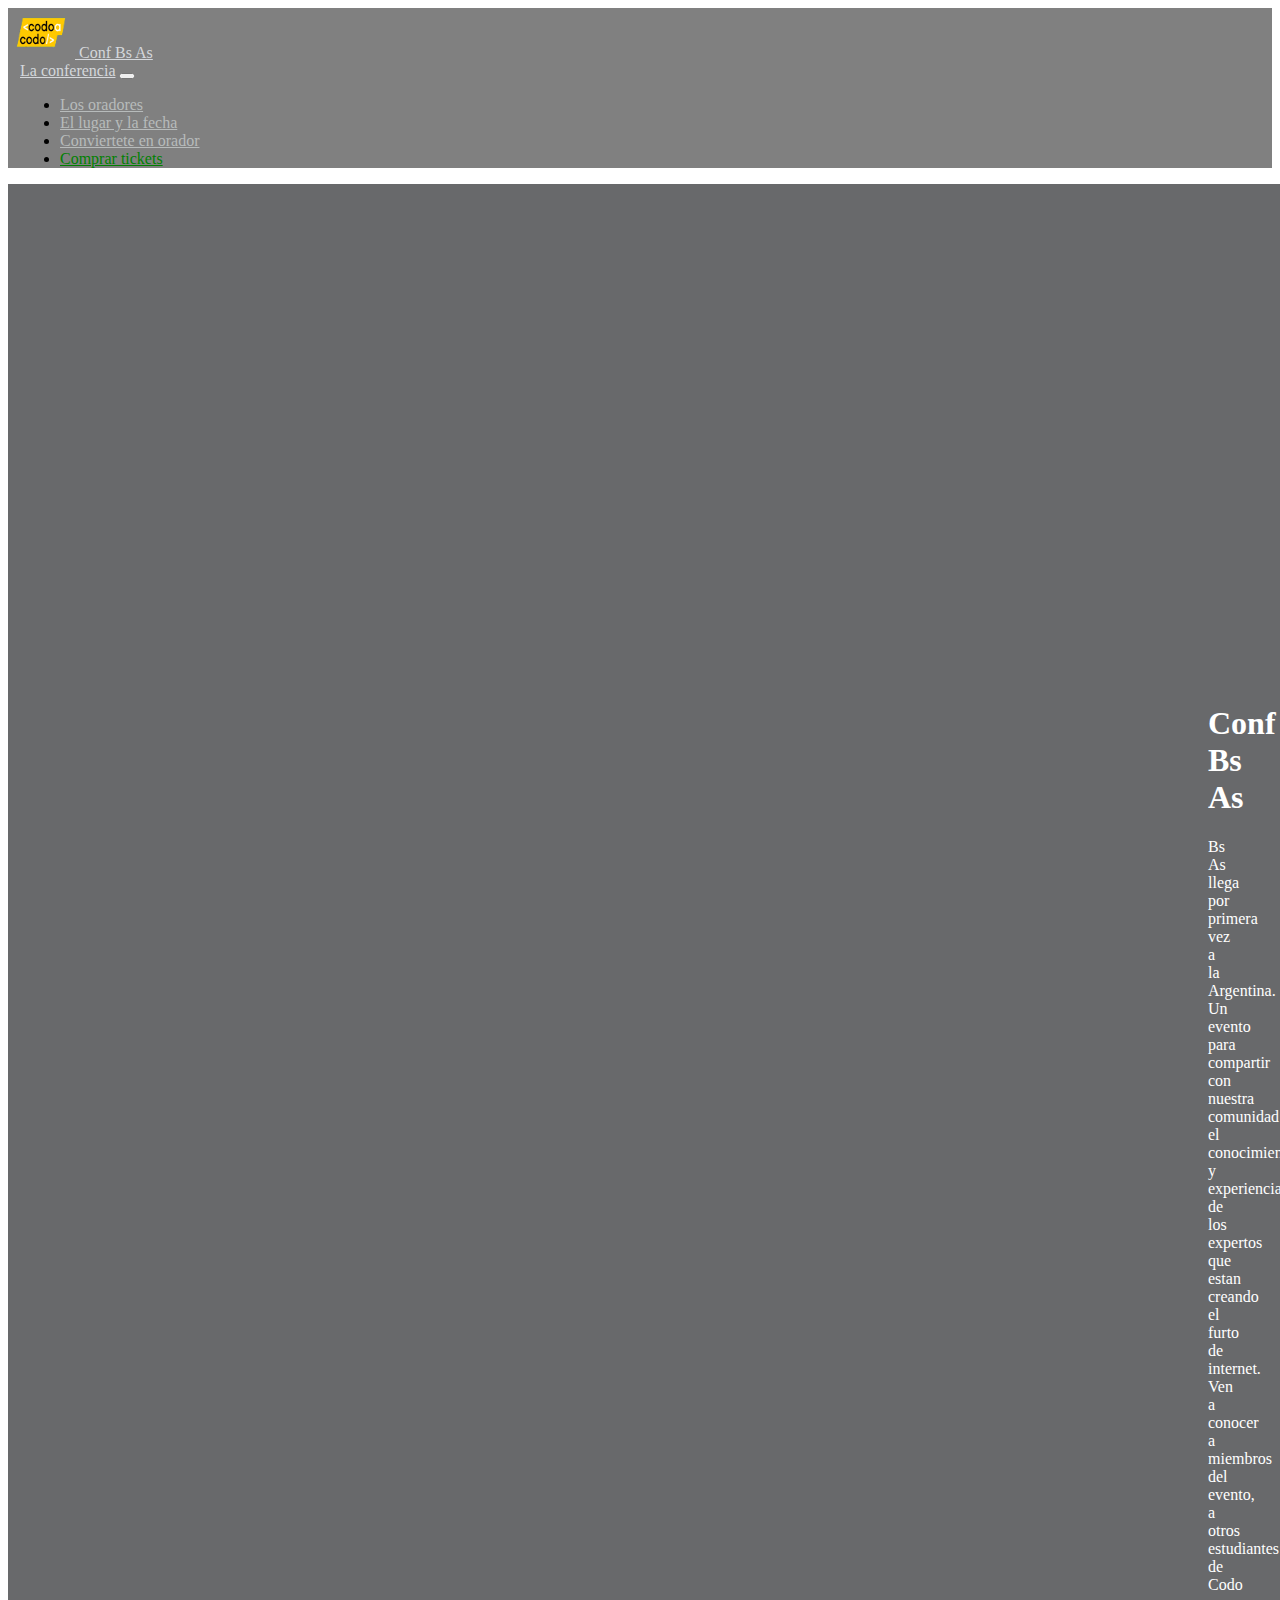
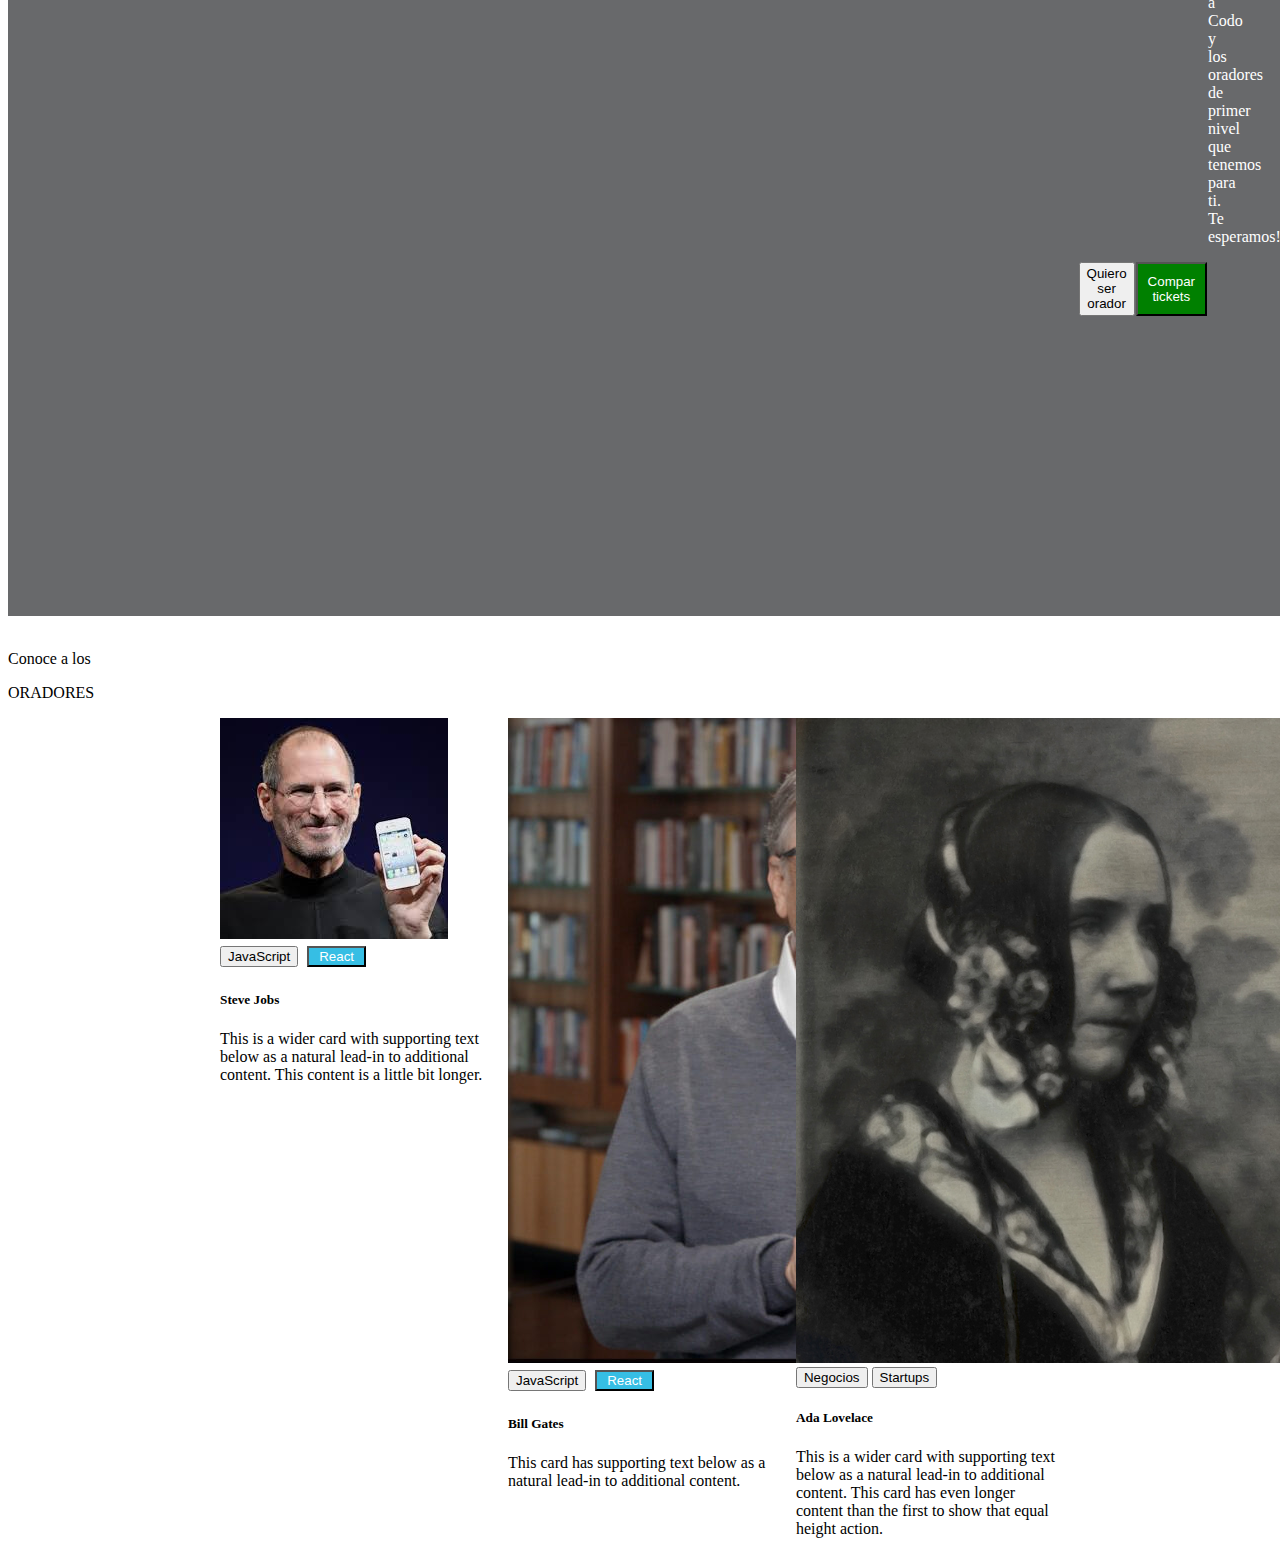
==== index.html @ 6f3d64e0 "priemra" ====
<!DOCTYPE html>
<html lang="en">
<head>
    <meta charset="UTF-8">
    <meta http-equiv="X-UA-Compatible" content="IE=edge">
    <meta name="viewport" content="width=device-width, initial-scale=1.0">
    <link rel="stylesheet" href="assets/css/bootstrap-grid.rtl.min.css">
    <!--bootstrap-->
    <link
      href="https://cdn.jsdelivr.net/npm/bootstrap@5.2.3/dist/css/bootstrap.min.css"
      rel="stylesheet"
      integrity="sha384-rbsA2VBKQhggwzxH7pPCaAqO46MgnOM80zW1RWuH61DGLwZJEdK2Kadq2F9CUG65"
      crossorigin="anonymous"
    />
    <!--css-->
    <link rel="stylesheet" href="styles.css" />
    <!--animate.css-->
    <link
      rel="stylesheet"
      href="https://cdnjs.cloudflare.com/ajax/libs/animate.css/4.1.1/animate.min.css"
    />
    <!--style.css-->
    <link rel="stylesheet" href="style.css">

    <title>Codo_a_Codo</title>

</head>
<body>
    <!--NAVBAR-->
    <nav class="navbar bg-body-tertiary" style="background-color: gray;">
        <a class="navbar-brand" style="color: rgb(212, 215, 219);" href="#">
            <img src="media/codoacodo.png" alt="Logo" width="67" height="50" class="d-inline-block align-text-md-start">
            Conf Bs As
        </a>
    
      <div class="navbar navbar-expand-lg bg-body-tertiary">
        <div class="container-fluid">
          <a class="navbar-brand fw-medium" href="#" style="color: rgb(212, 215, 219);" >La conferencia</a>
          <button class="navbar-toggler" type="button" data-bs-toggle="collapse" data-bs-target="#navbarNav" aria-controls="navbarNav" aria-expanded="false" aria-label="Toggle navigation">
            <span class="navbar-toggler-icon"></span>
          </button>
          <div class="collapse navbar-collapse" id="navbarNav">
            <ul class="navbar-nav">
              <li class="nav-item">
                <a class="nav-link" href="#" style="color: rgb(183, 187, 187);">Los oradores</a>
              </li>
              <li class="nav-item">
                <a class="nav-link" href="#" style="color: rgb(183, 187, 187)" >El lugar y la fecha</a>
              </li>
              <li class="nav-item">
                <a class="nav-link" href="#" style="color: rgb(183, 187, 187)">Conviertete en orador</a>
              </li>
              <li class="nav-item">
                <a class="nav-link" href="#" style="color: green;">Comprar tickets</a>
              </li>
            </ul>
          </div>
        </div>
    </nav>

    <!--imagen Bs As-->
    <div class="fondo">
        <div class= "conteiner text-end">
            <h1>Conf Bs As</h1>
            <p>Bs As llega por primera vez a la Argentina. Un evento para compartir con nuestra comunidad el conocimiento
                y experiencia de los expertos que estan creando el furto de internet. Ven a conocer a miembros del evento,
                a otros estudiantes de Codo a Codo y los oradores de primer nivel que tenemos para ti. Te esperamos!
            </p>
        </div>
        <div class="d-grid gap-2 d-md-flex justify-content-md-end">
            <button type="button" class="btn btn-outline-light">Quiero ser orador</button>
            <button class="btn-g" type="button">Compar tickets</button>
        </div>
    </div>

    <!--Conoce a los oradores-->
    <div class="text-center ">
        <br>
        <p class="fs-5 fw-lighter ">Conoce a los</p>
        <p class="fs-2 fw-bold">ORADORES</p>
    </div>
   
    <div class="conteniner-fluid row row-cols-1 row-cols-md-3 g-4 bordes">
        <div class="col">
          <div class="card h-100">
            <img src="media/steve.jpg" class="card-img-top" alt="...">
            <div class="card-body">
                <button type="button" class="btn btn-warning fw-bold">JavaScript</button>
                <button type="button" class="btn btn-b fw-bold">React</button>
              <h5 class="card-title">Steve Jobs</h5>
              <p class="card-text">This is a wider card with supporting text below as a natural lead-in to additional content. This content is a little bit longer.</p>
            </div>
          </div>
        </div>
        <div class="col">
          <div class="card h-100">
            <img src="media/bill.jpg" class="card-img-top" alt="...">
            <div class="card-body">
                <button type="button" class="btn btn-warning fw-bold">JavaScript</button>
                <button type="button" class="btn btn-b fw-bold">React</button>
              <h5 class="card-title">Bill Gates</h5>
              <p class="card-text">This card has supporting text below as a natural lead-in to additional content.</p>
            </div>
          </div>
        </div>
        <div class="col">
          <div class="card h-100">
            <img src="media/ada.jpeg" class="card-img-top" alt="...">
            <div class="card-body">
                <button type="button" class="btn btn-secondary fw-bold">Negocios</button>
                <button type="button" class="btn btn-danger fw-bold">Startups</button>
              <h5 class="card-title">Ada Lovelace</h5>
              <p class="card-text">This is a wider card with supporting text below as a natural lead-in to additional content. This card has even longer content than the first to show that equal height action.</p>
            </div>
    
          </div>
        </div>
      </div>




   <!-- <h1>HOLA</h1>
 <div class="conteiner">
     <p class="text-center">Oradores</p>
     <div class="row text-center">
        <div class="col-md" style="background-color: aquamarine;">Steave Jobs</div>
        <div class="col-md">Bill Gates</div>
        <div class="col-md">Ada Lovelace</div>
     </div>
        
</div>--> 


<script src="assets/js/bootstrap.min.js"></script>
    
</body>
</html>
---- style.css ----
.fondo {
    color: white;
    background-color: rgb(104, 105, 107);
    background-image: url("/1ra_entrega/media/ba1.jpg");
    background-repeat: no-repeat;
    background-size:cover; 
    background-position:center;
    background-blend-mode: multiply;


    padding-top: 500px;
    padding-bottom: 300px;
    padding-right: 80px;
    padding-left: 1200px; 

}

.btn-g {
    color: white;
    display: inline-block;
    background-color: green;
    margin: 0px 1px;
    text-decoration: none;
    padding: 10px; 
}
 .btn-g:hover{
    background-color: rgb(46, 186, 46);
 }
  

.bordes {
    
    margin-right: 200px;
    margin-left: 200px; 
}
  
.btn-b {
    color: white;
    display: inline-block;
    background-color: rgb(54, 190, 228);
    margin: 3px 5px;
    text-decoration: none;
    padding-left: 10px;
    padding-right: 10px;
    


}
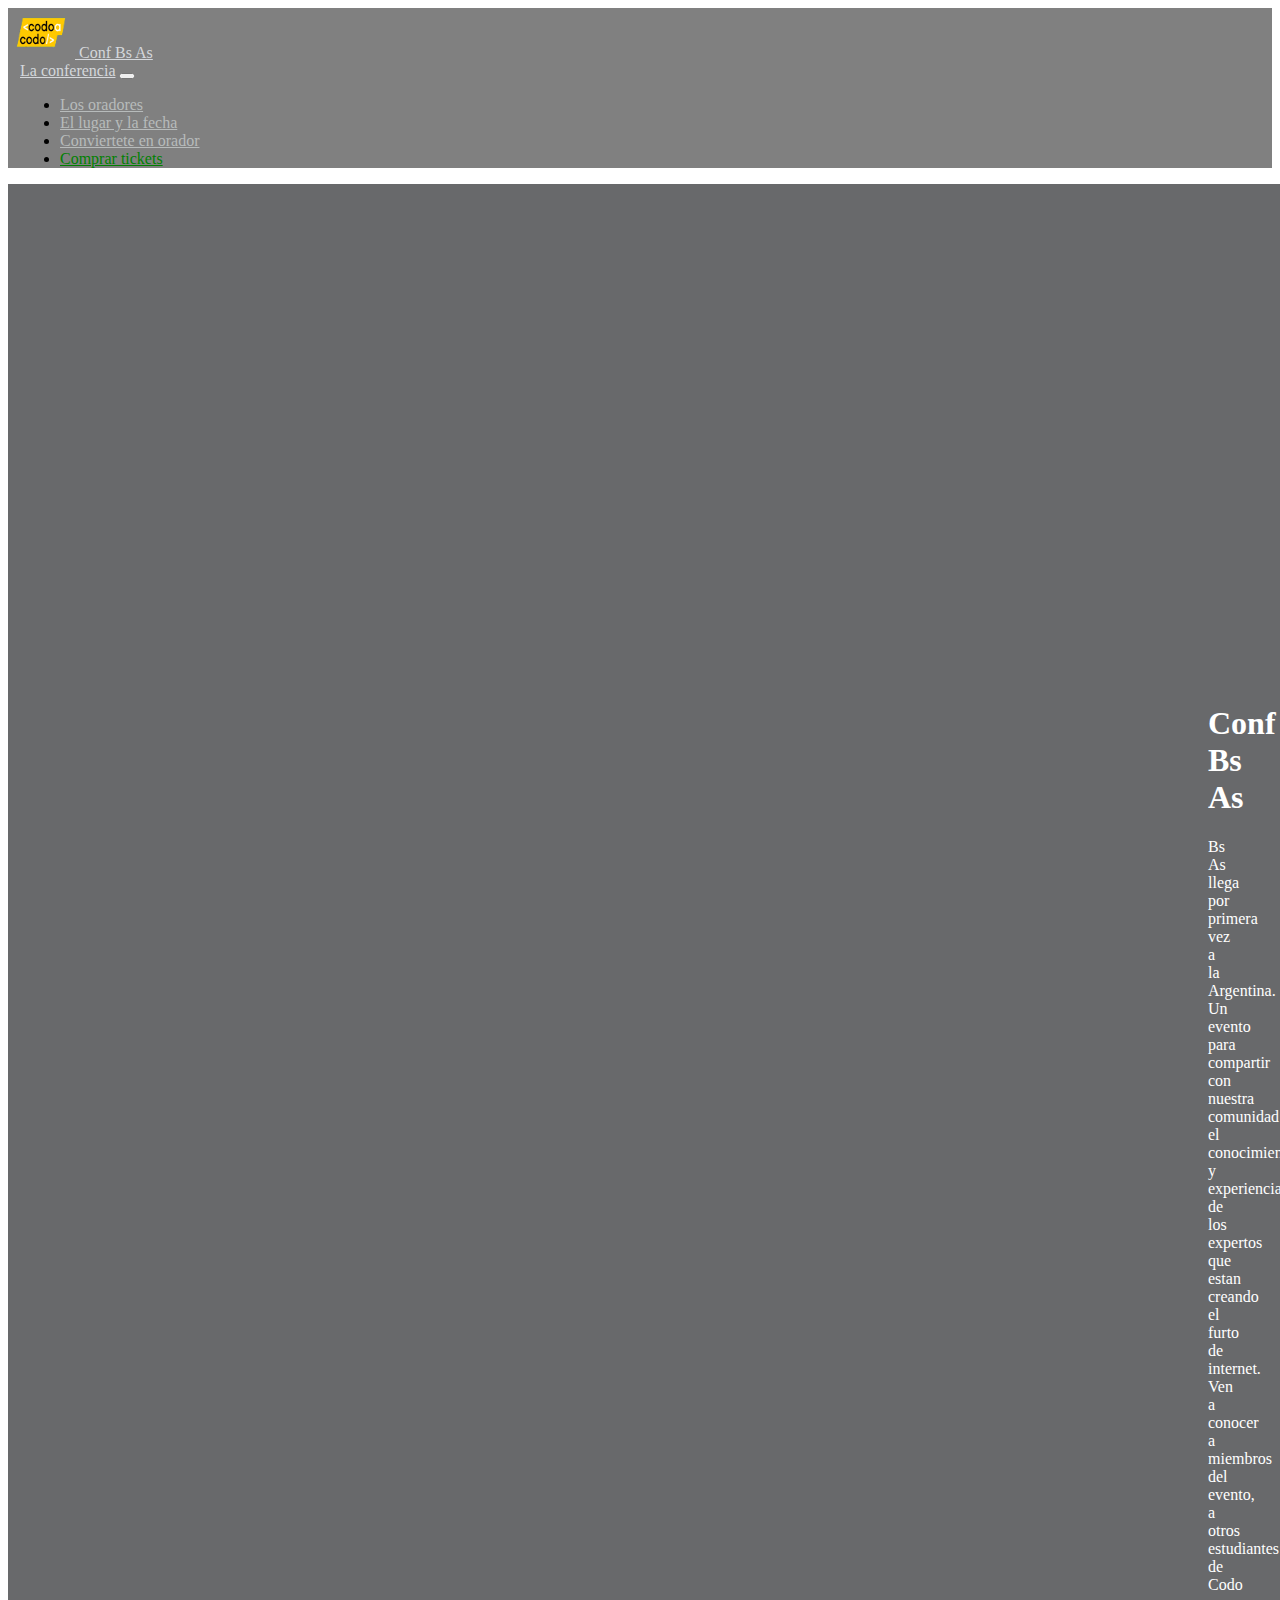
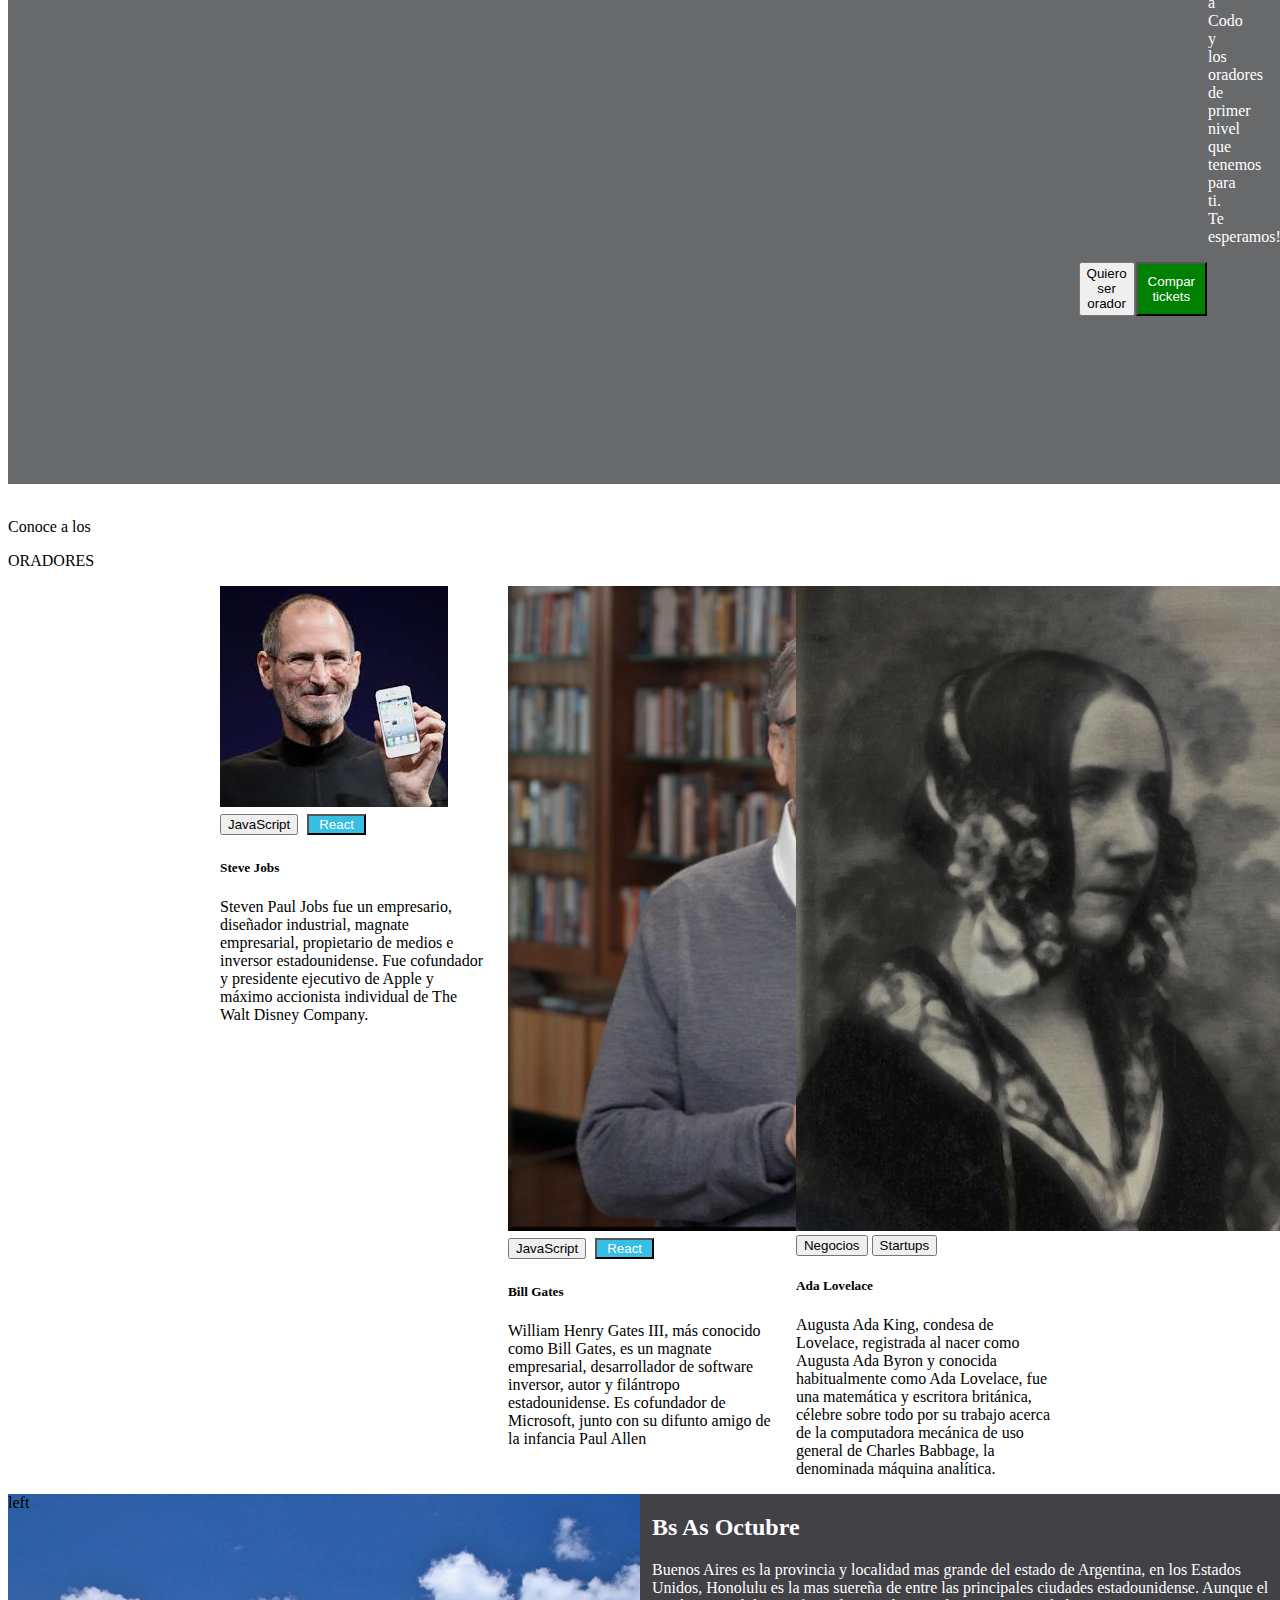
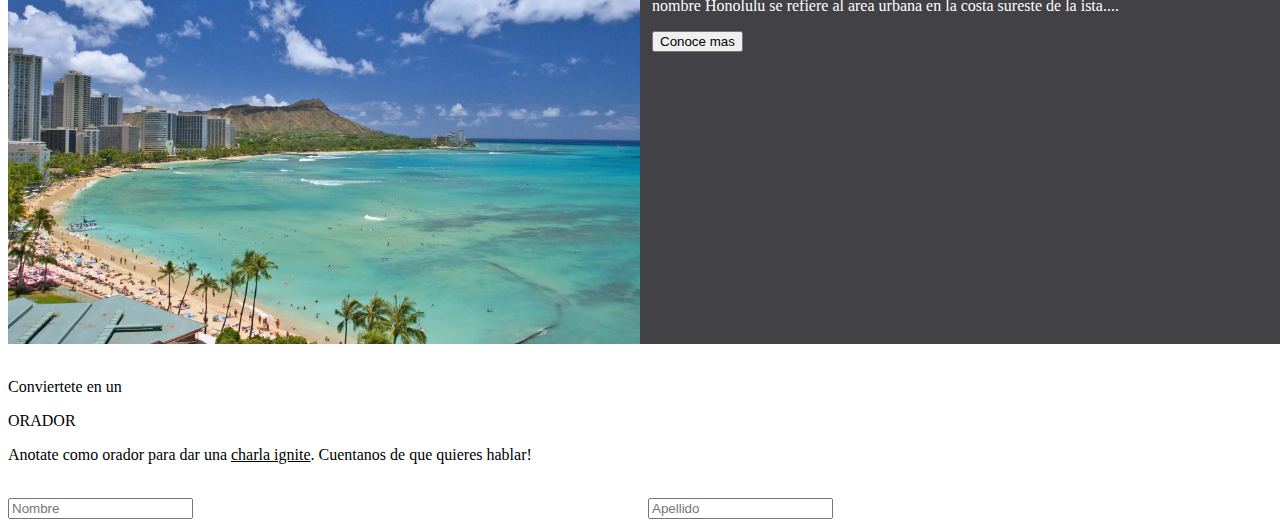
==== commit b39a3125: "se agrega bs As octubre" ====
--- a/index.html
+++ b/index.html
@@ -88,7 +88,9 @@
                 <button type="button" class="btn btn-warning fw-bold">JavaScript</button>
                 <button type="button" class="btn btn-b fw-bold">React</button>
               <h5 class="card-title">Steve Jobs</h5>
-              <p class="card-text">This is a wider card with supporting text below as a natural lead-in to additional content. This content is a little bit longer.</p>
+              <p class="card-text">Steven Paul Jobs ​​​​fue un empresario, diseñador industrial,
+                 magnate empresarial, propietario de medios e inversor estadounidense. 
+                 Fue cofundador y presidente ejecutivo de Apple​ y máximo accionista individual de The Walt Disney Company.</p>
             </div>
           </div>
         </div>
@@ -99,7 +101,9 @@
                 <button type="button" class="btn btn-warning fw-bold">JavaScript</button>
                 <button type="button" class="btn btn-b fw-bold">React</button>
               <h5 class="card-title">Bill Gates</h5>
-              <p class="card-text">This card has supporting text below as a natural lead-in to additional content.</p>
+              <p class="card-text">William Henry Gates III, más conocido como Bill Gates, es un magnate empresarial, 
+                desarrollador de software inversor, autor y filántropo estadounidense.
+                 Es cofundador de Microsoft, junto con su difunto amigo de la infancia Paul Allen</p>
             </div>
           </div>
         </div>
@@ -110,7 +114,9 @@
                 <button type="button" class="btn btn-secondary fw-bold">Negocios</button>
                 <button type="button" class="btn btn-danger fw-bold">Startups</button>
               <h5 class="card-title">Ada Lovelace</h5>
-              <p class="card-text">This is a wider card with supporting text below as a natural lead-in to additional content. This card has even longer content than the first to show that equal height action.</p>
+              <p class="card-text">Augusta Ada King, condesa de Lovelace, registrada al nacer como Augusta Ada Byron y conocida habitualmente como Ada Lovelace,
+                 fue una matemática y escritora británica, célebre sobre todo por su trabajo acerca de la computadora mecánica de uso general de Charles Babbage, 
+                 la denominada máquina analítica.</p>
             </div>
     
           </div>
@@ -119,17 +125,44 @@
 
 
 
+      <!--BsAs Octubre-->
 
-   <!-- <h1>HOLA</h1>
- <div class="conteiner">
-     <p class="text-center">Oradores</p>
-     <div class="row text-center">
-        <div class="col-md" style="background-color: aquamarine;">Steave Jobs</div>
-        <div class="col-md">Bill Gates</div>
-        <div class="col-md">Ada Lovelace</div>
-     </div>
-        
-</div>--> 
+      <div class="container_1">
+        <div class="left">
+          left
+
+        </div>
+        <div class="right container" style="color: white;">
+          <h2>Bs As Octubre</h2>
+          <p>Buenos Aires es la provincia y localidad mas grande del estado de Argentina,
+            en los Estados Unidos, Honolulu es la mas suereña de entre las principales 
+            ciudades estadounidense. Aunque el nombre Honolulu se refiere al area 
+            urbana en la costa sureste de la ista....</p>
+            <button type="button" class="btn btn-outline-light">Conoce mas</button>
+        </div>
+
+
+      </div>
+
+      <!--Form-->
+      <div class="text-center ">
+        <br>
+        <p class="fs-5 fw-lighter text-uppercase ">Conviertete en un </p>
+        <p class="fs-2 fw-bold">ORADOR</p>
+        <p class="fs-5 fw-lighter ">Anotate como orador para dar una <u>charla ignite</u>. Cuentanos de que quieres hablar! </p>
+        <br>
+      </div>
+      <div class="row g-3">
+        <div class="col">
+          <input type="text" class="form-control" placeholder="Nombre" aria-label="First name">
+        </div>
+        <div class="col">
+          <input type="text" class="form-control" placeholder="Apellido" aria-label="Last name">
+        </div>
+      </div>
+
+
+
 
 
 <script src="assets/js/bootstrap.min.js"></script>
--- a/style.css
+++ b/style.css
@@ -6,11 +6,12 @@
     background-size:cover; 
     background-position:center;
     background-blend-mode: multiply;
-
+    overflow: hidden;
+    height: 100vh;
 
     padding-top: 500px;
-    padding-bottom: 300px;
-    padding-right: 80px;
+    padding-bottom: 500px;
+    padding-right: 100px;
     padding-left: 1200px; 
 
 }
@@ -43,7 +44,21 @@
     padding-left: 10px;
     padding-right: 10px;
     
+}
+  
+.container_1 {
+    display: grid;
+    grid-template-columns: 1fr 1fr;
+    height: 50vh;
+}
+
+.left{background: url(media/honolulu.jpg)center;
+    background-size: cover;
+}
+
+.right {background-color: rgb(65, 65, 70);
+
+}
 
 
-}
-   +
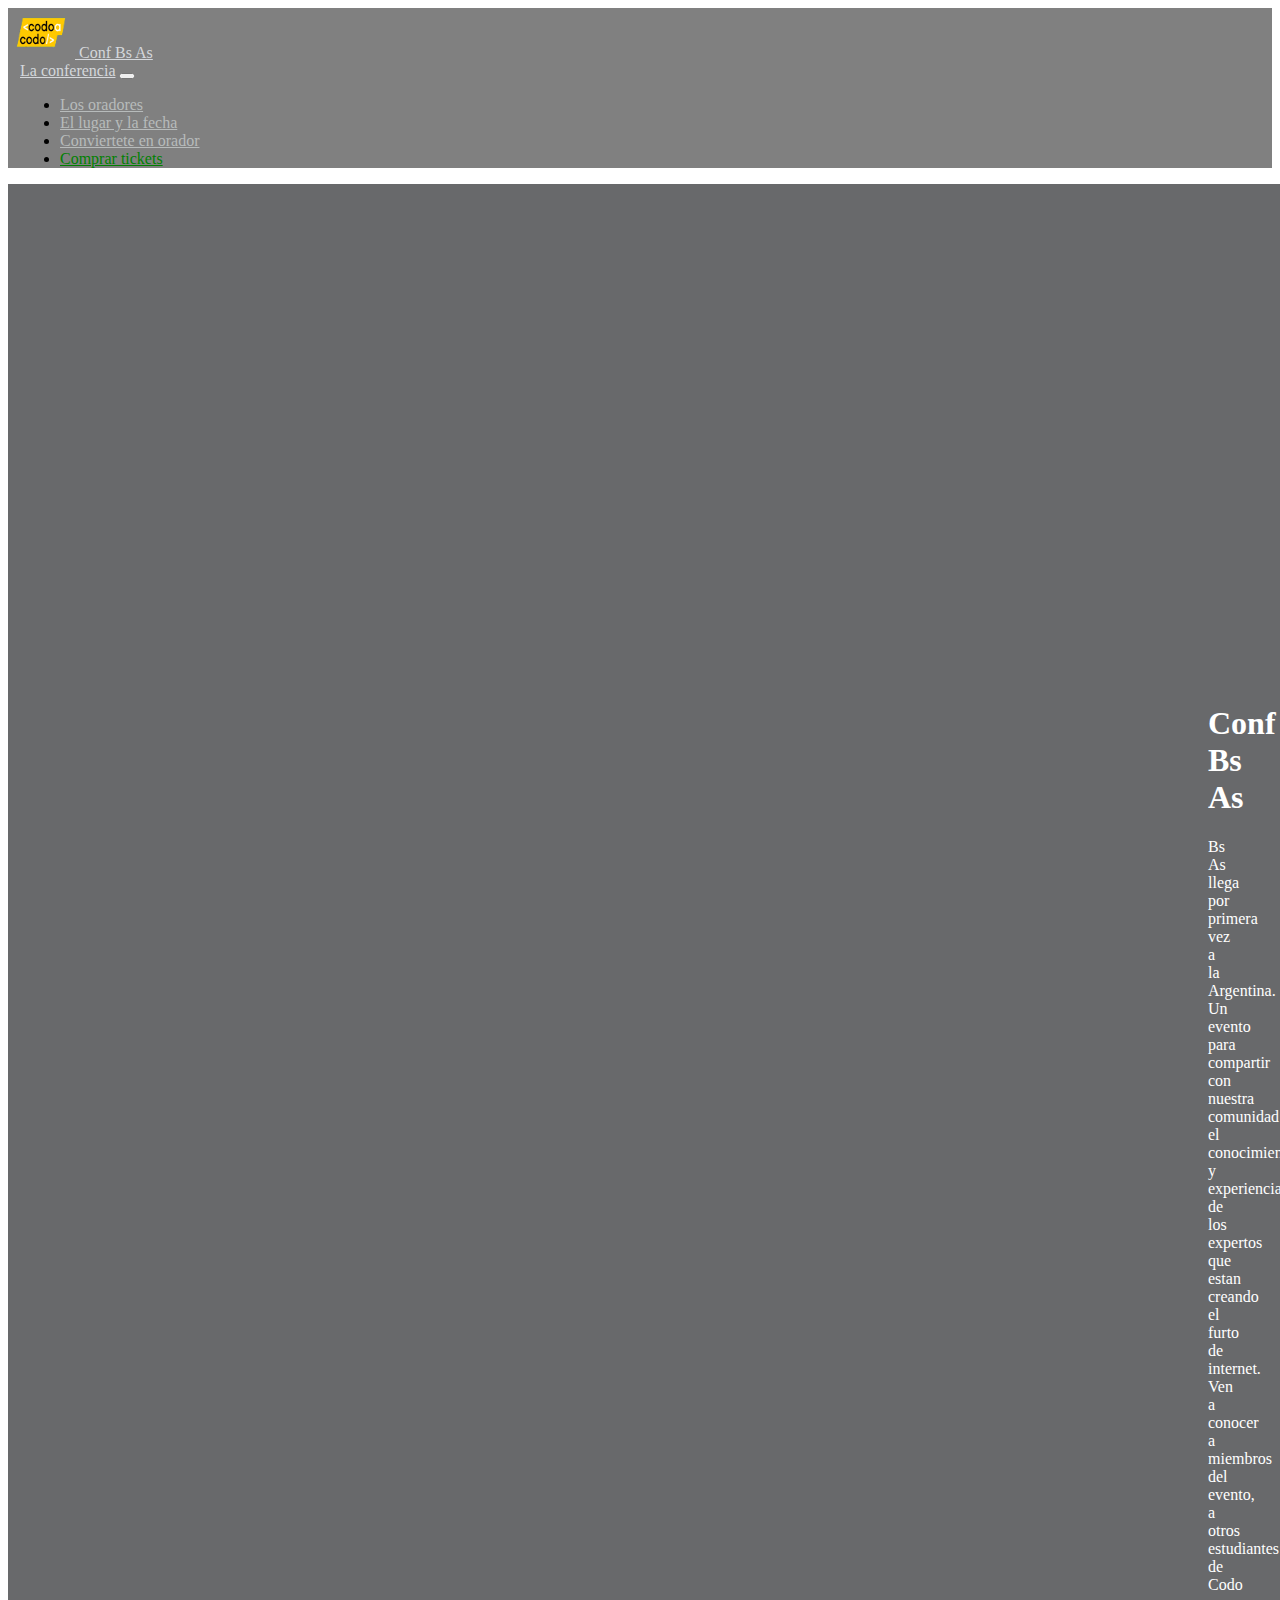
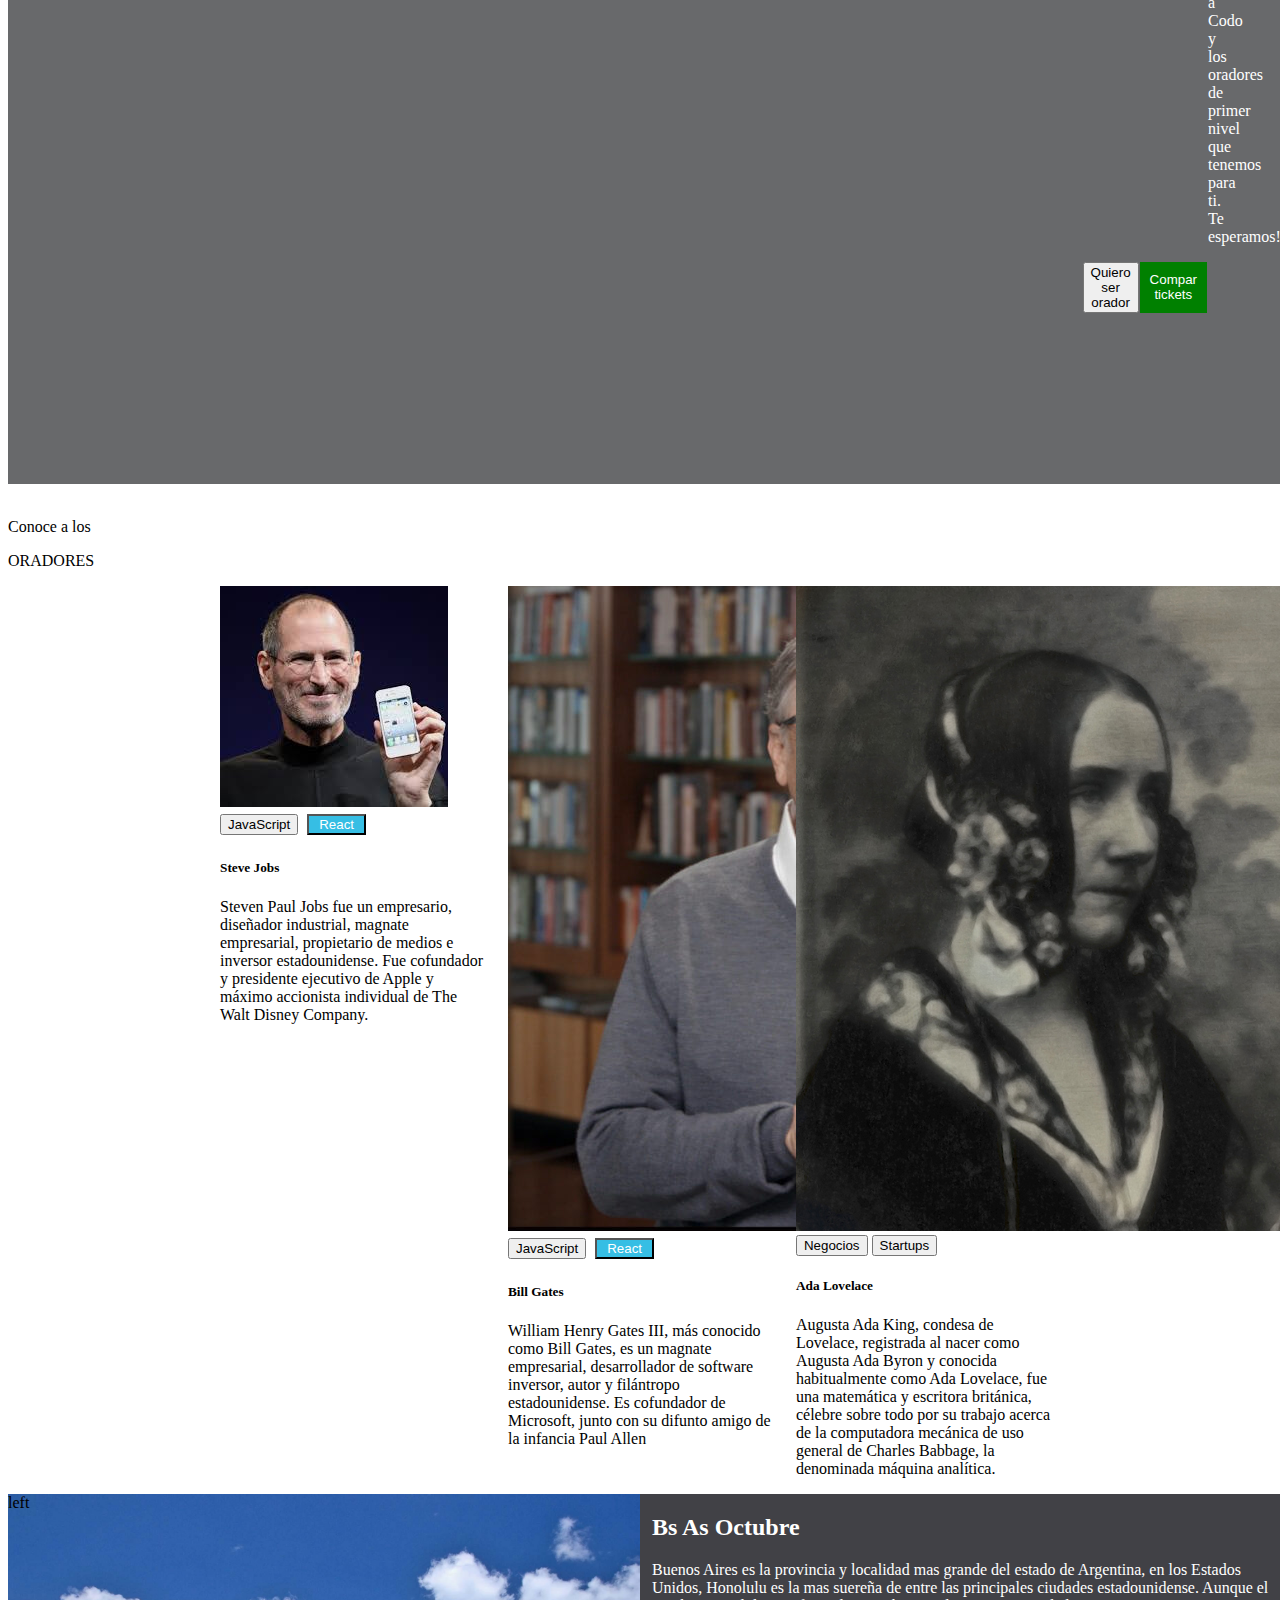
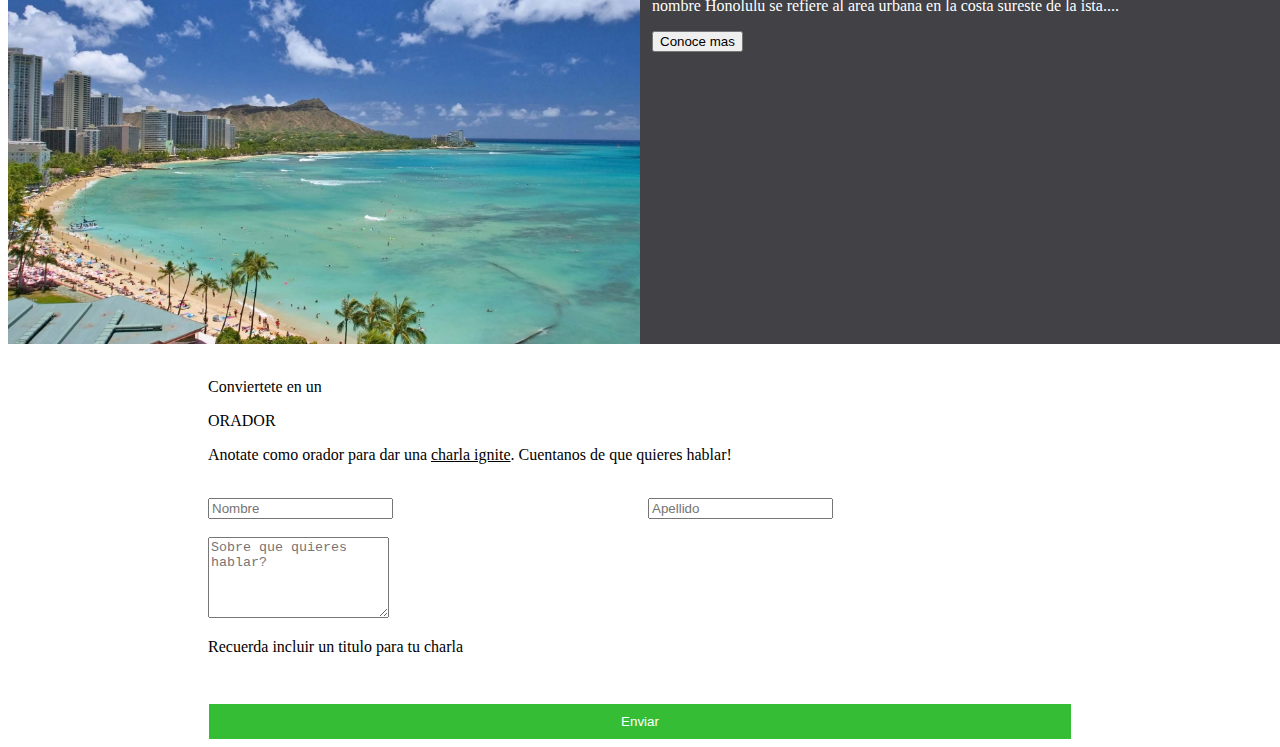
==== commit 9e118799: "form" ====
--- a/index.html
+++ b/index.html
@@ -145,24 +145,34 @@
       </div>
 
       <!--Form-->
-      <div class="text-center ">
+      <div class="bordes">
+        <div class="text-center ">
+          <br>
+          <p class="fs-5 fw-lighter text-uppercase ">Conviertete en un </p>
+          <p class="fs-2 fw-bold">ORADOR</p>
+          <p class="fs-5 fw-lighter ">Anotate como orador para dar una <u>charla ignite</u>. Cuentanos de que quieres hablar! </p>
+          <br>
+        </div>
+        <div class="row g-3">
+          <div class="col">
+            <input type="text" class="form-control" placeholder="Nombre" aria-label="First name">
+          </div>
+          <div class="col">
+            <input type="text" class="form-control" placeholder="Apellido" aria-label="Last name">
+          </div>
+        </div>
         <br>
-        <p class="fs-5 fw-lighter text-uppercase ">Conviertete en un </p>
-        <p class="fs-2 fw-bold">ORADOR</p>
-        <p class="fs-5 fw-lighter ">Anotate como orador para dar una <u>charla ignite</u>. Cuentanos de que quieres hablar! </p>
-        <br>
-      </div>
-      <div class="row g-3">
-        <div class="col">
-          <input type="text" class="form-control" placeholder="Nombre" aria-label="First name">
+        <div class="form-floating">
+          <div class="mb-5">
+          <textarea class="form-control" placeholder="Sobre que quieres hablar?" id="floatingTextarea" rows="5"></textarea>
+          
+          <p class="fs-6 fw-lighter " >Recuerda incluir un titulo para tu charla</p>
         </div>
-        <div class="col">
-          <input type="text" class="form-control" placeholder="Apellido" aria-label="Last name">
+        <div class="d-grid gap-2">
+          <button class="btn-g" style="background-color: rgb(54, 189, 54);" type="button">Enviar</button>
+          
         </div>
       </div>
-
-
-
 
 
 <script src="assets/js/bootstrap.min.js"></script>
--- a/style.css
+++ b/style.css
@@ -20,9 +20,12 @@
     color: white;
     display: inline-block;
     background-color: green;
+    border: 1px;
+    
     margin: 0px 1px;
     text-decoration: none;
     padding: 10px; 
+    cursor: pointer;
 }
  .btn-g:hover{
     background-color: rgb(46, 186, 46);
@@ -45,6 +48,7 @@
     padding-right: 10px;
     
 }
+
   
 .container_1 {
     display: grid;
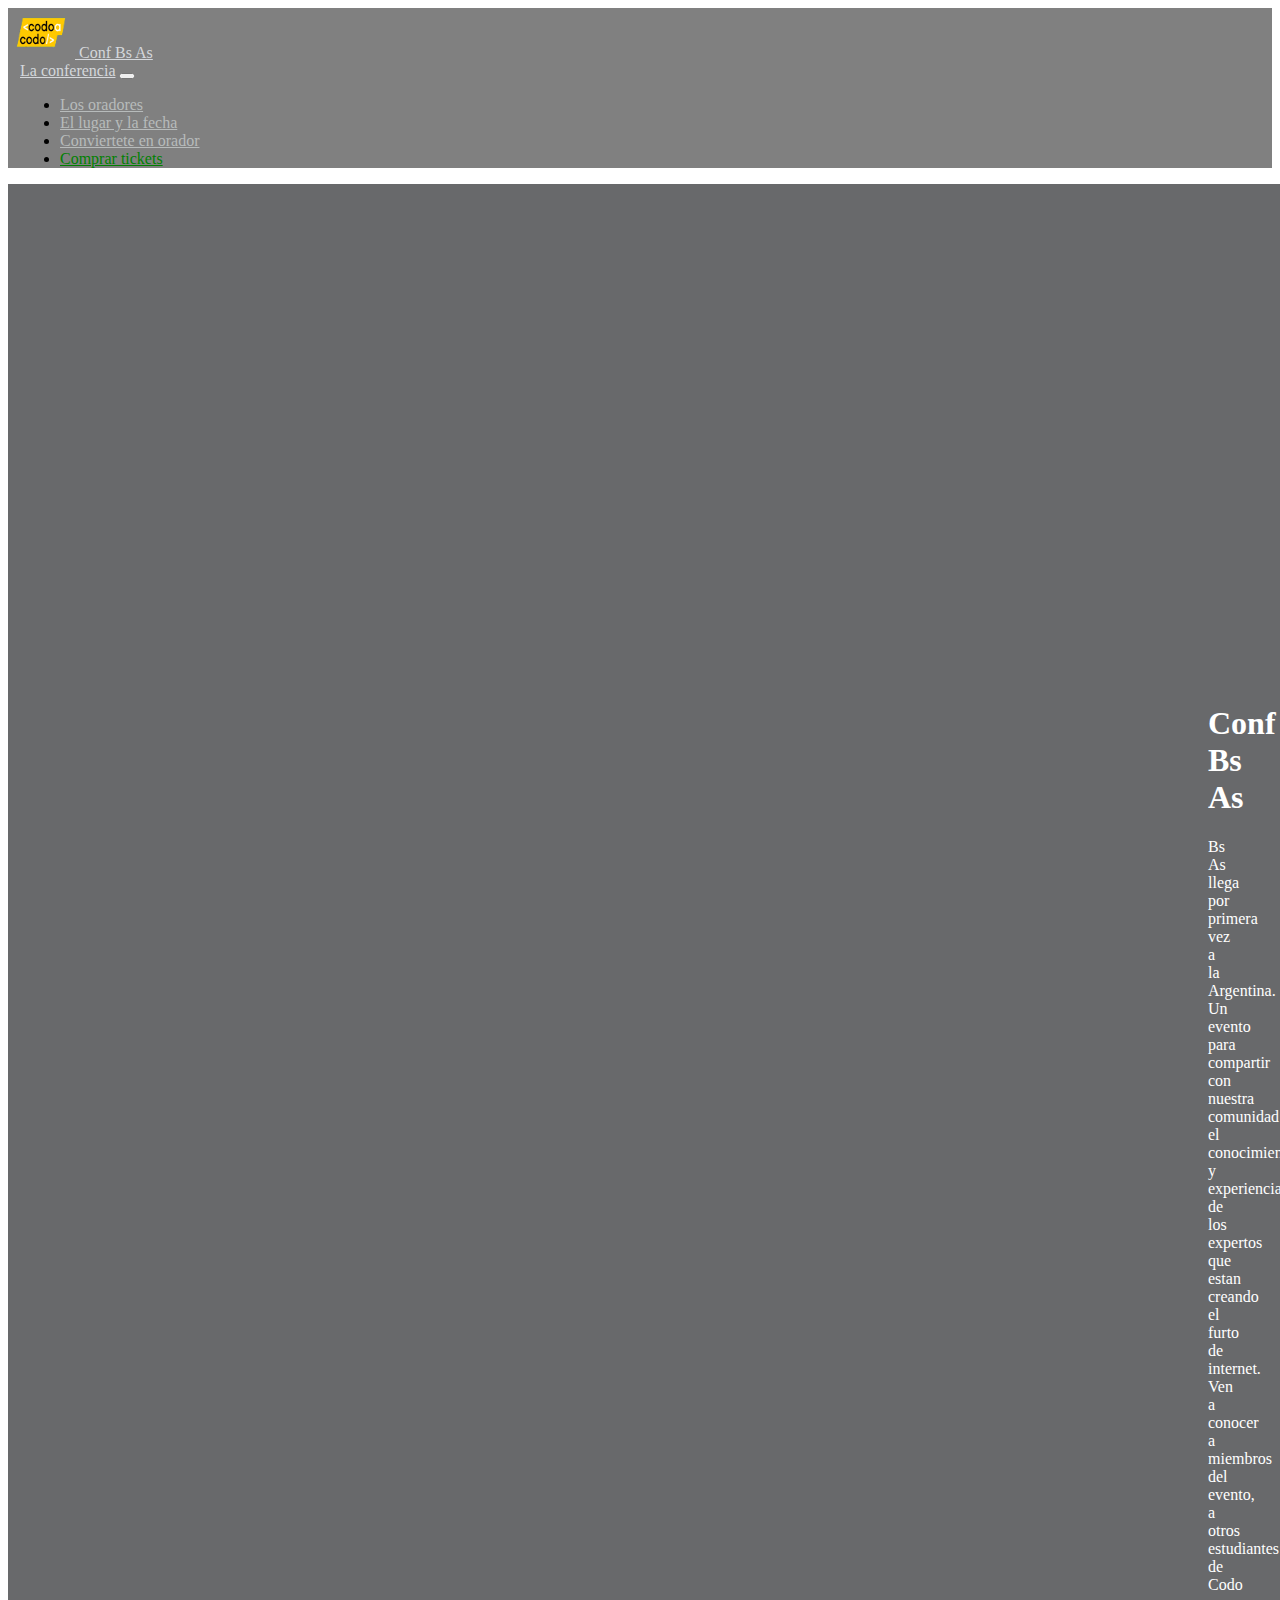
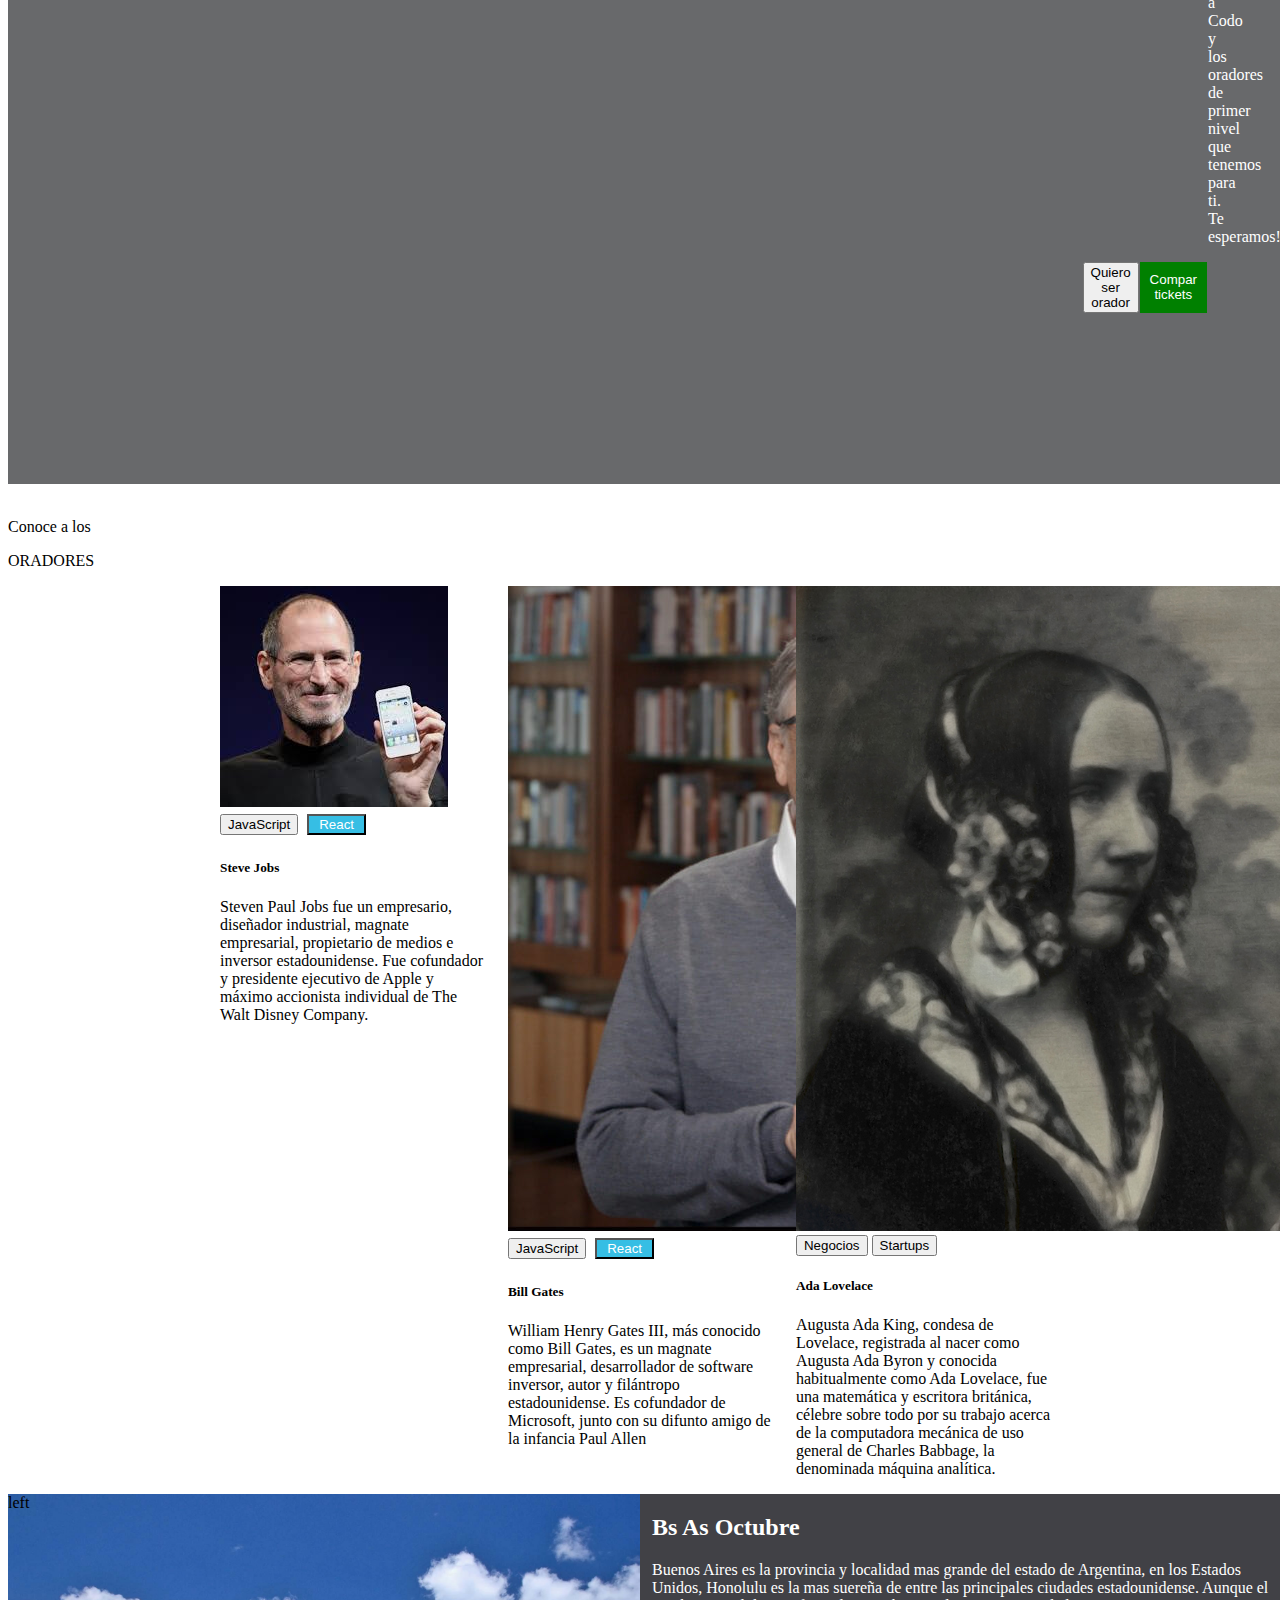
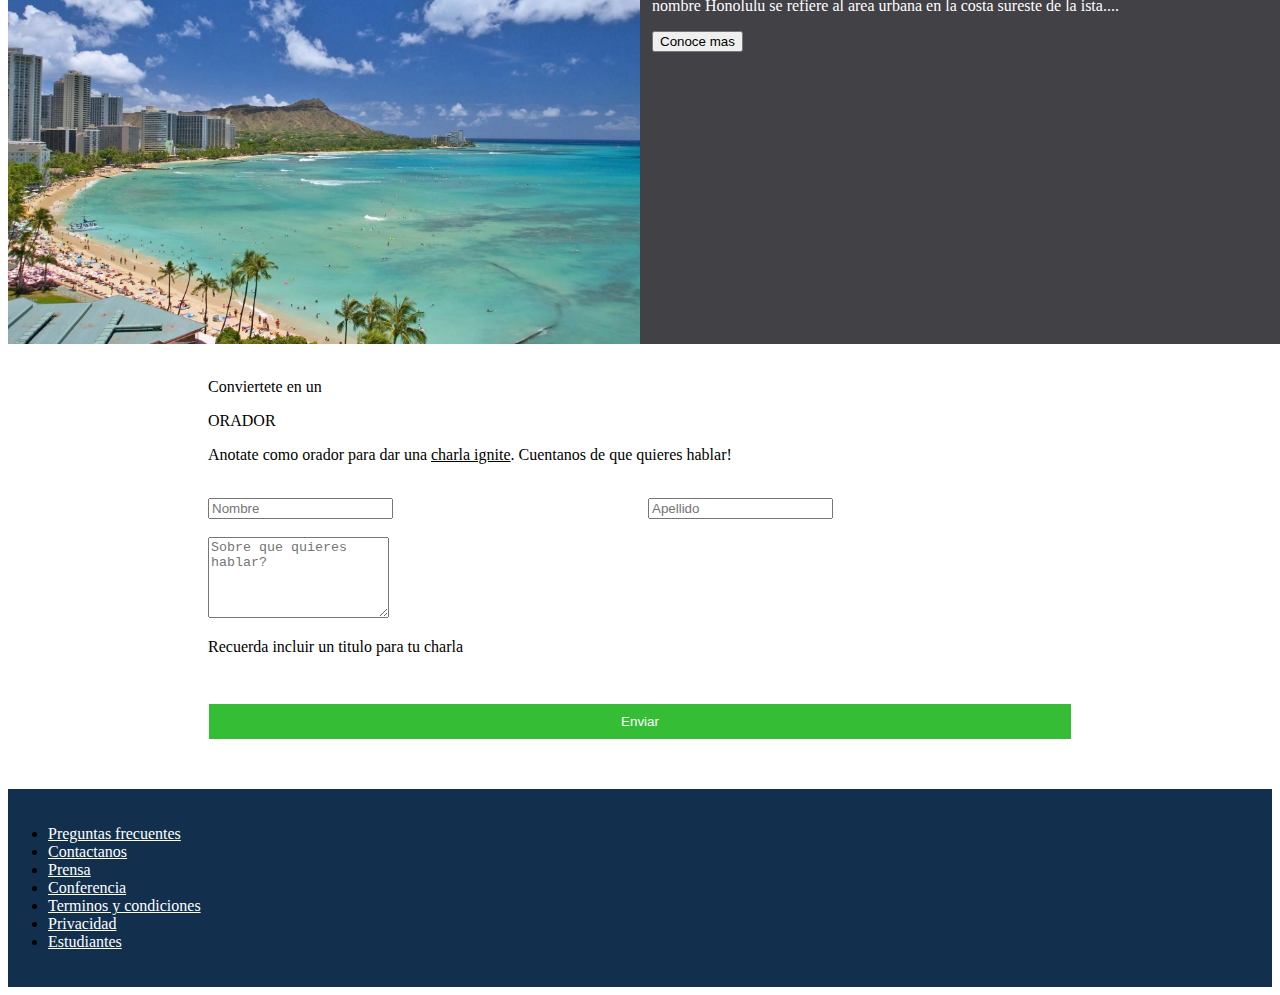
==== commit d6fe4273: "footer" ====
--- a/index.html
+++ b/index.html
@@ -172,10 +172,41 @@
           <button class="btn-g" style="background-color: rgb(54, 189, 54);" type="button">Enviar</button>
           
         </div>
+        </div>
       </div>
 
 
 <script src="assets/js/bootstrap.min.js"></script>
     
 </body>
+
+<footer style="background-color: #12304d ">
+  <div>
+    <ul class="nav justify-content-center">
+      <li class="nav-item">
+        <a style="color: white;" class="nav-link active" aria-current="page" href="#">Preguntas frecuentes</a>
+      </li>
+      <li class="nav-item">
+        <a class="nav-link" href="#" style="color: white;">Contactanos</a>
+      </li>
+      <li class="nav-item">
+        <a class="nav-link" href="#" style="color: white;">Prensa</a>
+      </li>
+    </li>
+    <li class="nav-item">
+      <a class="nav-link" href="#" style="color: white;">Conferencia</a>
+    </li>
+    <li class="nav-item">
+      <a class="nav-link" href="#" style="color: white;">Terminos y condiciones</a>
+    </li>
+    <li class="nav-item">
+      <a class="nav-link" href="#" style="color: white;">Privacidad</a>
+    </li>
+    <li class="nav-item">
+      <a class="nav-link" href="#" style="color: white;">Estudiantes</a>
+    </li>
+    </ul>
+  </div>
+</footer>
+
 </html>--- a/style.css
+++ b/style.css
@@ -65,4 +65,6 @@
 }
 
 
-
+footer{margin-top: 50px;
+padding-bottom: 20px;
+padding-top: 20px;}
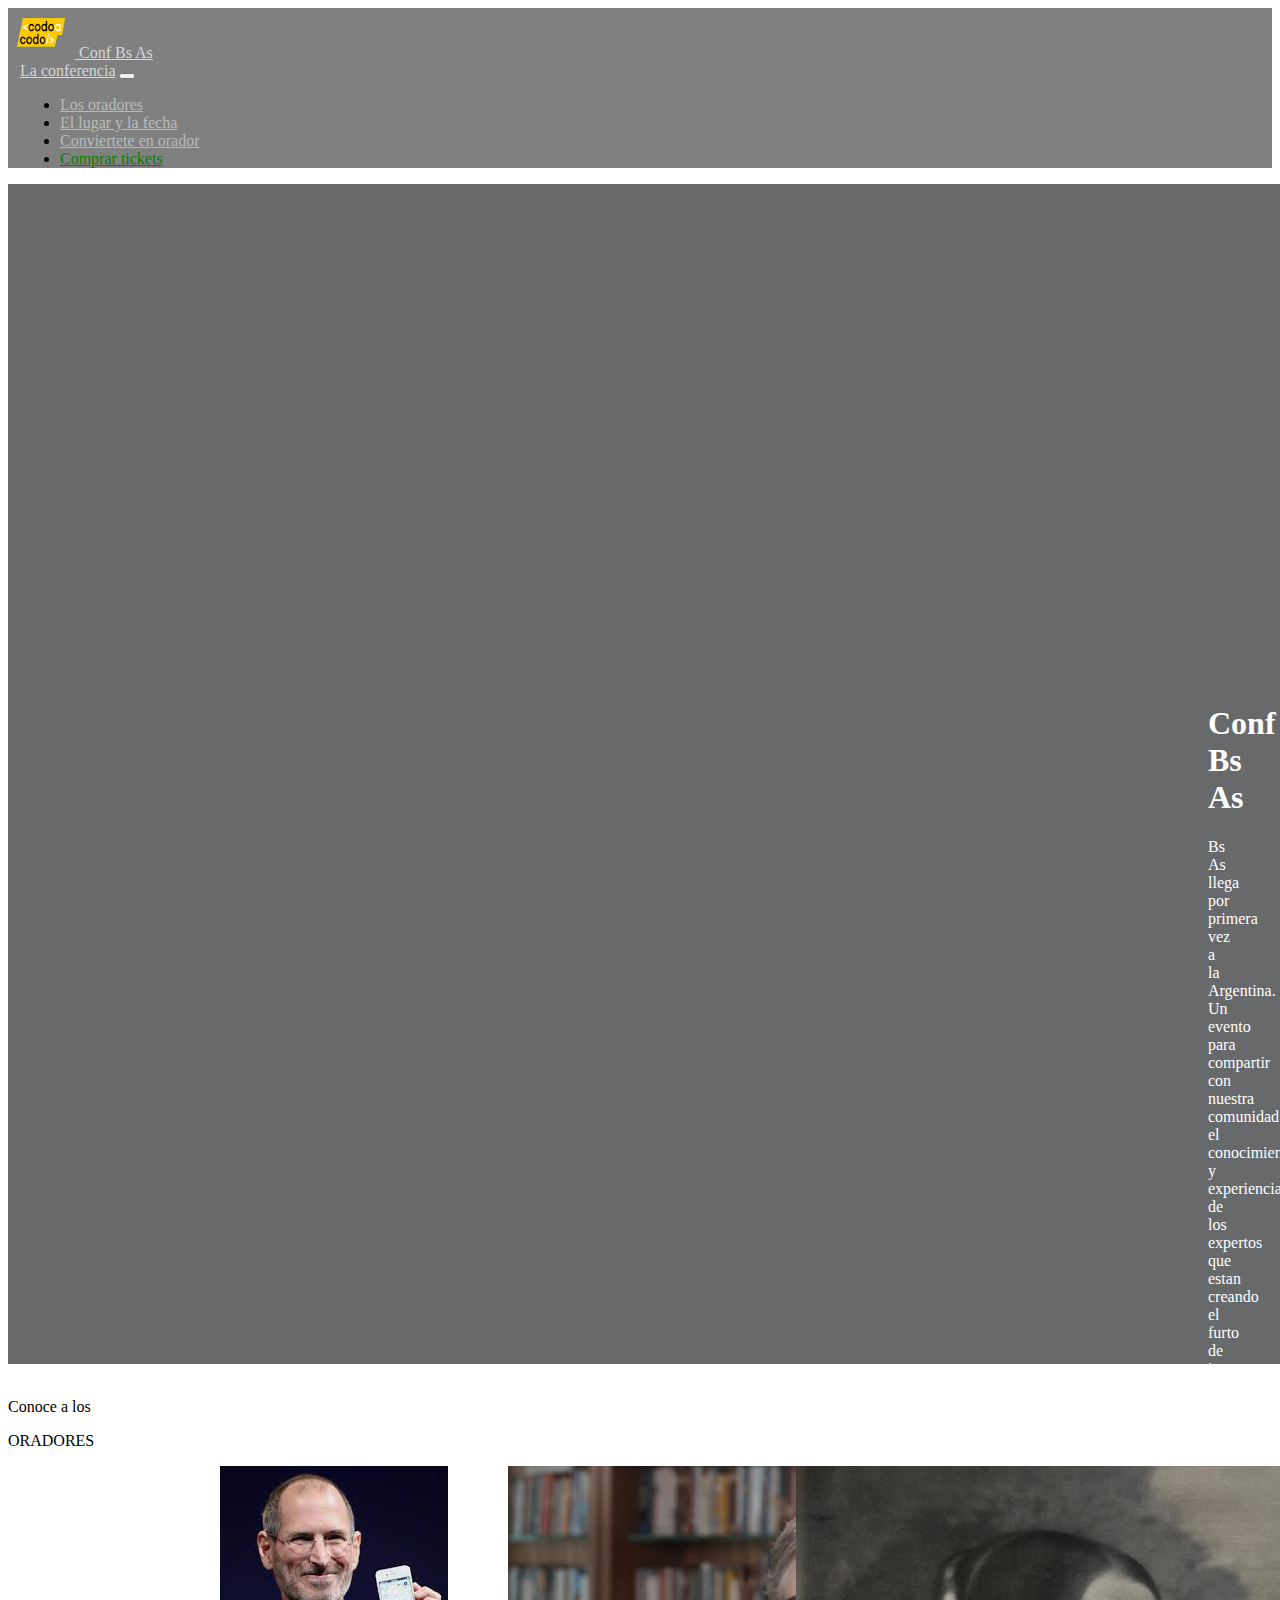
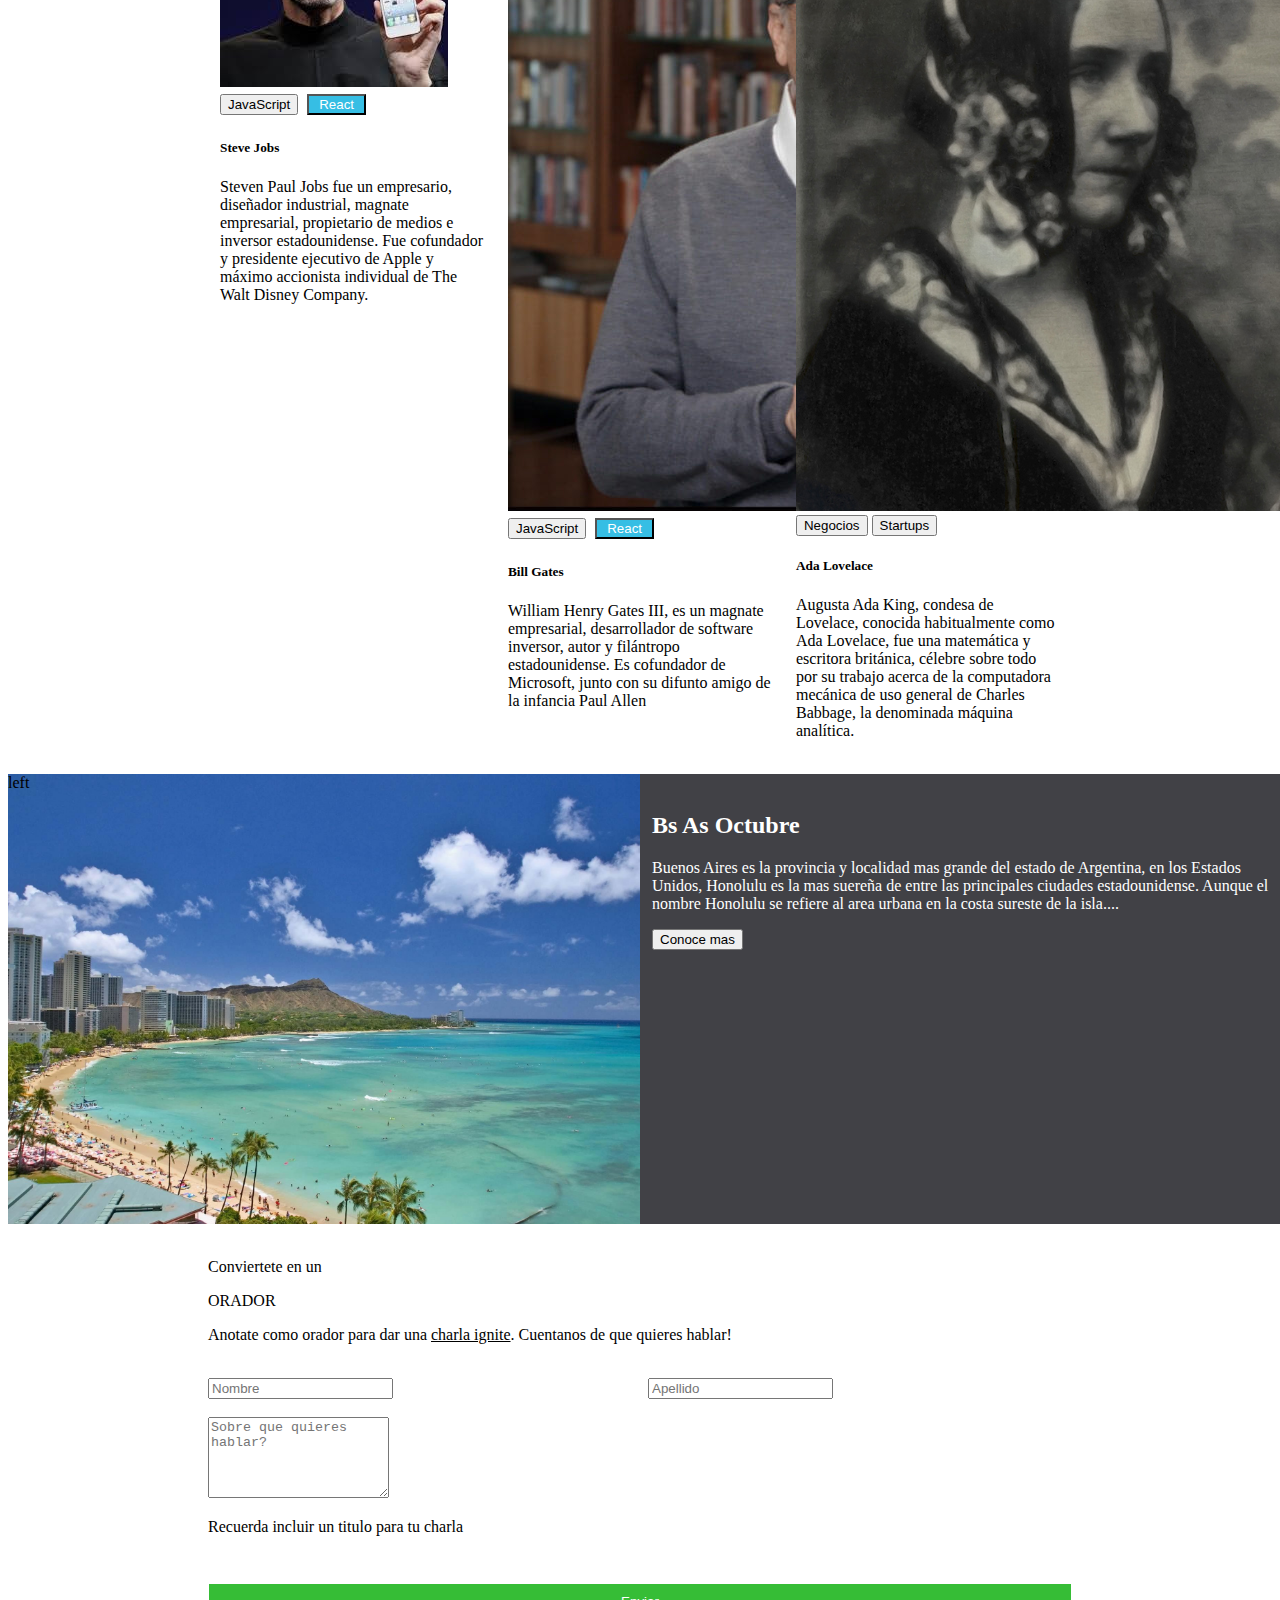
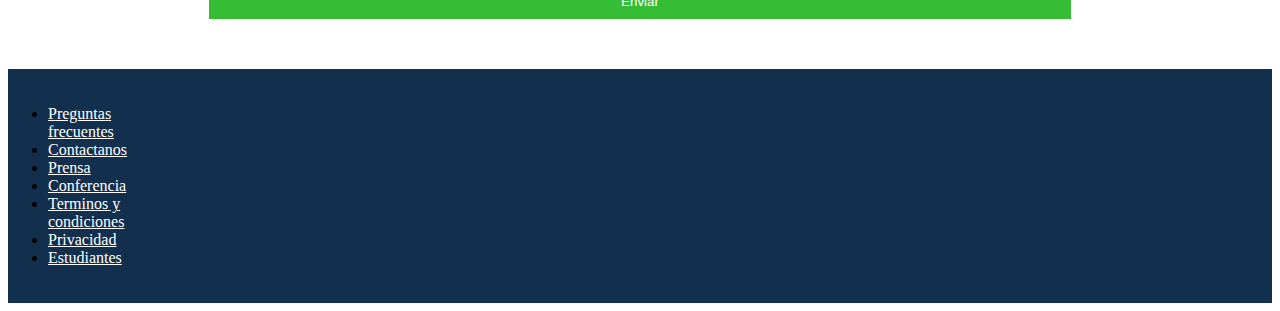
==== commit ccf67f06: "footer2 y detalles" ====
--- a/index.html
+++ b/index.html
@@ -101,7 +101,7 @@
                 <button type="button" class="btn btn-warning fw-bold">JavaScript</button>
                 <button type="button" class="btn btn-b fw-bold">React</button>
               <h5 class="card-title">Bill Gates</h5>
-              <p class="card-text">William Henry Gates III, más conocido como Bill Gates, es un magnate empresarial, 
+              <p class="card-text">William Henry Gates III, es un magnate empresarial, 
                 desarrollador de software inversor, autor y filántropo estadounidense.
                  Es cofundador de Microsoft, junto con su difunto amigo de la infancia Paul Allen</p>
             </div>
@@ -114,7 +114,7 @@
                 <button type="button" class="btn btn-secondary fw-bold">Negocios</button>
                 <button type="button" class="btn btn-danger fw-bold">Startups</button>
               <h5 class="card-title">Ada Lovelace</h5>
-              <p class="card-text">Augusta Ada King, condesa de Lovelace, registrada al nacer como Augusta Ada Byron y conocida habitualmente como Ada Lovelace,
+              <p class="card-text">Augusta Ada King, condesa de Lovelace, conocida habitualmente como Ada Lovelace,
                  fue una matemática y escritora británica, célebre sobre todo por su trabajo acerca de la computadora mecánica de uso general de Charles Babbage, 
                  la denominada máquina analítica.</p>
             </div>
@@ -122,7 +122,7 @@
           </div>
         </div>
       </div>
-
+      <br>
 
 
       <!--BsAs Octubre-->
@@ -133,11 +133,12 @@
 
         </div>
         <div class="right container" style="color: white;">
+          <br>
           <h2>Bs As Octubre</h2>
           <p>Buenos Aires es la provincia y localidad mas grande del estado de Argentina,
             en los Estados Unidos, Honolulu es la mas suereña de entre las principales 
             ciudades estadounidense. Aunque el nombre Honolulu se refiere al area 
-            urbana en la costa sureste de la ista....</p>
+            urbana en la costa sureste de la isla....</p>
             <button type="button" class="btn btn-outline-light">Conoce mas</button>
         </div>
 
@@ -184,7 +185,7 @@
   <div>
     <ul class="nav justify-content-center">
       <li class="nav-item">
-        <a style="color: white;" class="nav-link active" aria-current="page" href="#">Preguntas frecuentes</a>
+        <a style="color: white;" class="nav-link active" aria-current="page" href="#">Preguntas <br> frecuentes</a>
       </li>
       <li class="nav-item">
         <a class="nav-link" href="#" style="color: white;">Contactanos</a>
@@ -197,7 +198,7 @@
       <a class="nav-link" href="#" style="color: white;">Conferencia</a>
     </li>
     <li class="nav-item">
-      <a class="nav-link" href="#" style="color: white;">Terminos y condiciones</a>
+      <a class="nav-link" href="#" style="color: white;">Terminos y <br> condiciones</a>
     </li>
     <li class="nav-item">
       <a class="nav-link" href="#" style="color: white;">Privacidad</a>
--- a/style.css
+++ b/style.css
@@ -3,11 +3,11 @@
     background-color: rgb(104, 105, 107);
     background-image: url("/1ra_entrega/media/ba1.jpg");
     background-repeat: no-repeat;
-    background-size:cover; 
+    background-size:auto; 
     background-position:center;
     background-blend-mode: multiply;
     overflow: hidden;
-    height: 100vh;
+    height: 20vh;
 
     padding-top: 500px;
     padding-bottom: 500px;
